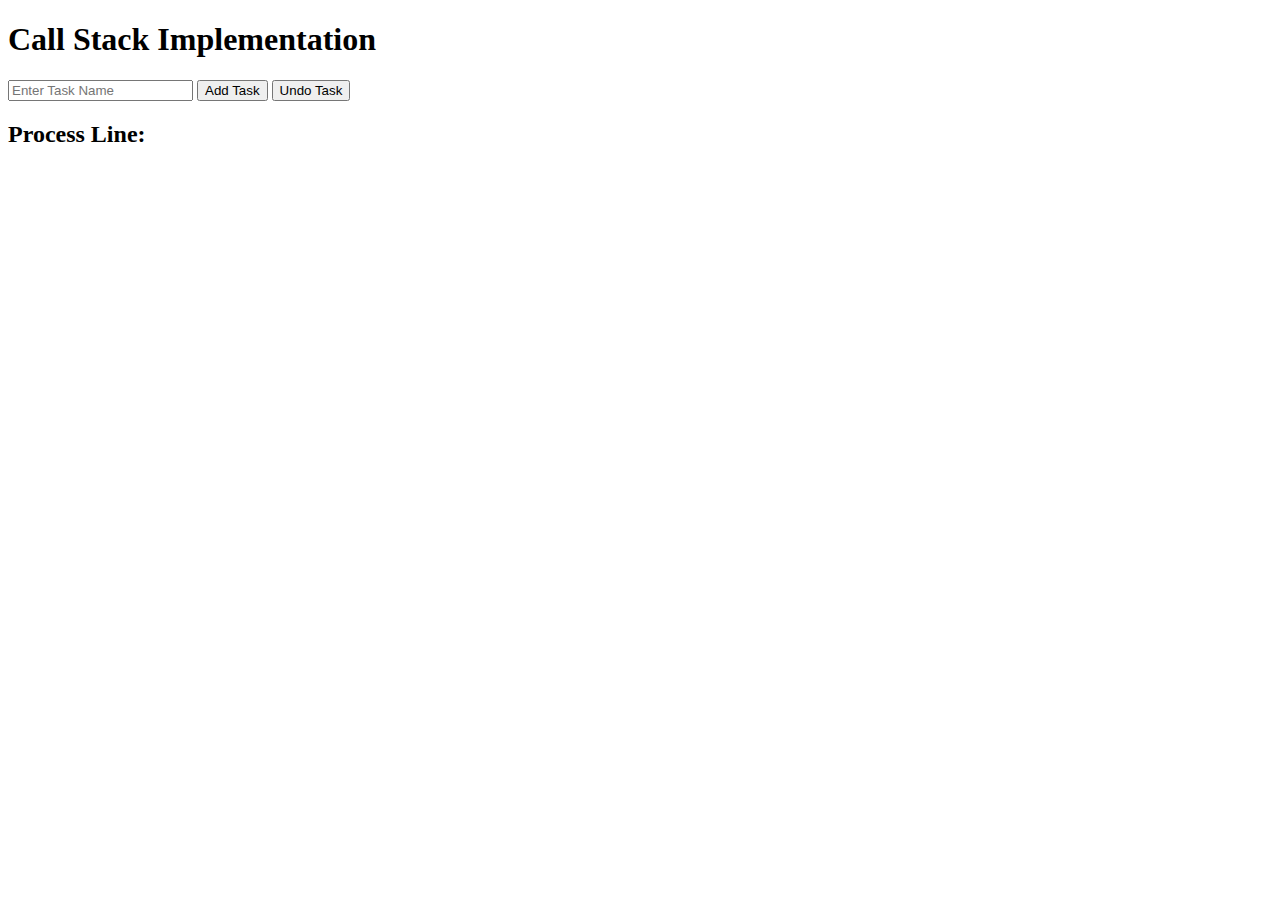
==== tasks/TASK10.html @ eeb90b40 "Update and rename TASK10.html to tasks/TASK10.html" ====
<!DOCTYPE html>
<html lang="en">
<head>
    <meta charset="UTF-8">
    <meta name="viewport" content="width=device-width, initial-scale=1.0">
    <title>Call Stack Implementation</title>
</head>
<body>
    <h1>Call Stack Implementation</h1>
    <input type="text" id="taskInput" placeholder="Enter Task Name">
    <button onclick="addTask()">Add Task</button>
    <button onclick="undoTask()">Undo Task</button>

    <h2>Process Line:</h2>
    <p id="processLine"></p>

    <script src="app.js"></script>
</body>
</html>
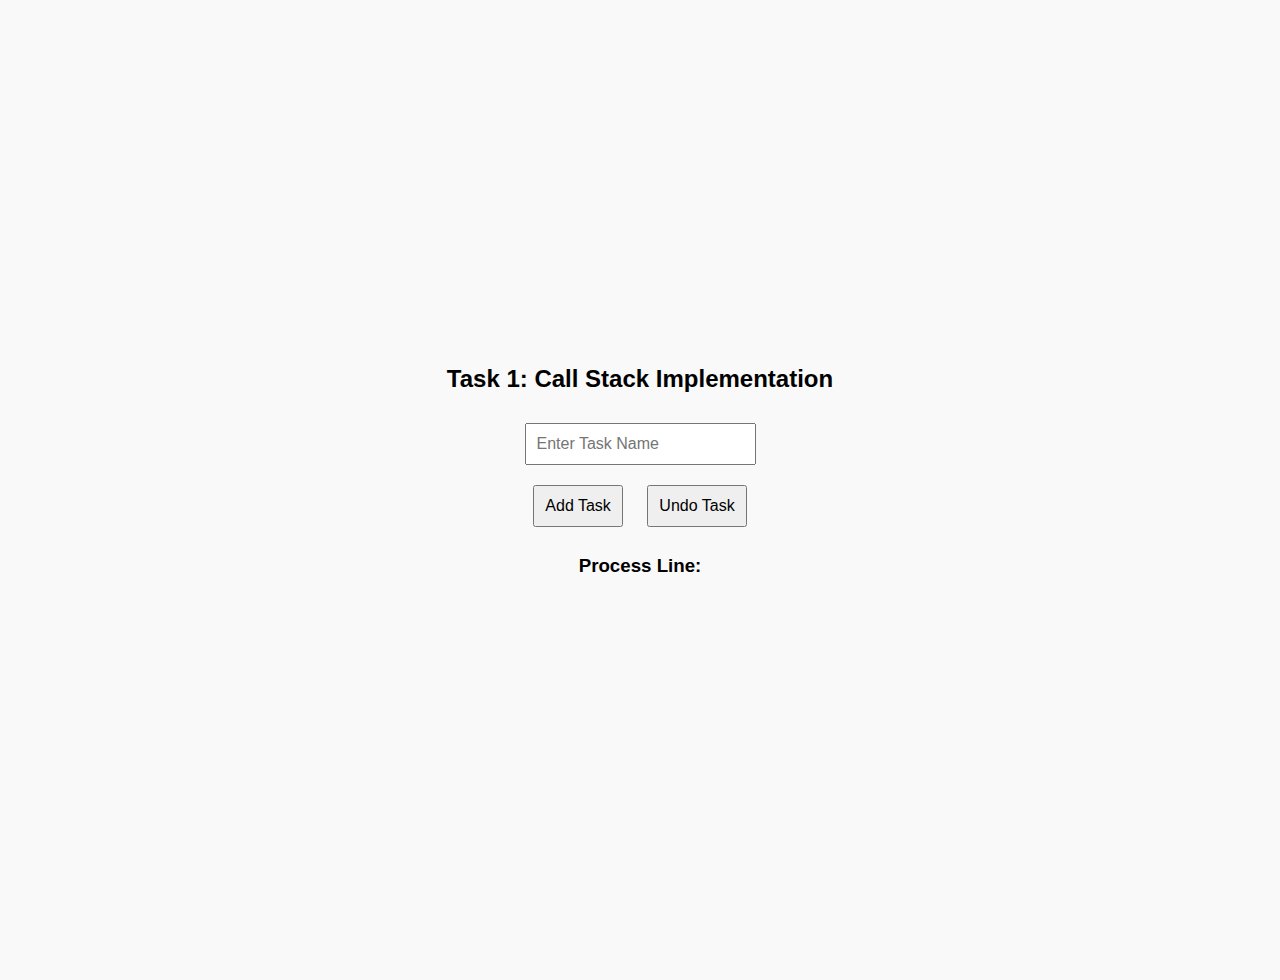
==== commit 6dfa78d8: "Update TASK10.html" ====
--- a/tasks/TASK10.html
+++ b/tasks/TASK10.html
@@ -1,19 +1,72 @@
 <!DOCTYPE html>
 <html lang="en">
 <head>
-    <meta charset="UTF-8">
-    <meta name="viewport" content="width=device-width, initial-scale=1.0">
-    <title>Call Stack Implementation</title>
+  <meta charset="UTF-8" />
+  <meta name="viewport" content="width=device-width, initial-scale=1.0"/>
+  <title>Call Stack</title>
+  <style>
+    body {
+      font-family: Arial, sans-serif;
+      padding: 2rem;
+      background-color: #f9f9f9;
+      display: flex;
+      flex-direction: column;
+      align-items: center;
+      justify-content: center;
+      height: 100vh;
+    }
+    input, button {
+      padding: 10px;
+      margin: 10px;
+      font-size: 1rem;
+    }
+    #processLine {
+      margin-top: 20px;
+      font-weight: bold;
+      font-size: 1.2rem;
+      color: #333;
+    }
+  </style>
 </head>
 <body>
-    <h1>Call Stack Implementation</h1>
-    <input type="text" id="taskInput" placeholder="Enter Task Name">
+  <h2>Task 1: Call Stack Implementation</h2>
+  <input type="text" id="taskInput" placeholder="Enter Task Name">
+  <div>
     <button onclick="addTask()">Add Task</button>
     <button onclick="undoTask()">Undo Task</button>
+  </div>
+  <h3>Process Line:</h3>
+  <p id="processLine"></p>
 
-    <h2>Process Line:</h2>
-    <p id="processLine"></p>
+  <script>
+    let callStack = [];
 
-    <script src="app.js"></script>
+    function addTask() {
+      const taskInput = document.getElementById("taskInput");
+      const taskName = taskInput.value.trim();
+
+      if (taskName) {
+        callStack.push(taskName);
+        taskInput.value = "";
+        displayStack();
+      } else {
+        alert("Please enter a task name.");
+      }
+    }
+
+    function undoTask() {
+      if (callStack.length > 0) {
+        callStack.pop();
+        displayStack();
+      } else {
+        alert("No tasks to undo.");
+      }
+    }
+
+    function displayStack() {
+      const processLine = document.getElementById("processLine");
+      processLine.textContent = callStack.join(" → ");
+    }
+  </script>
 </body>
 </html>
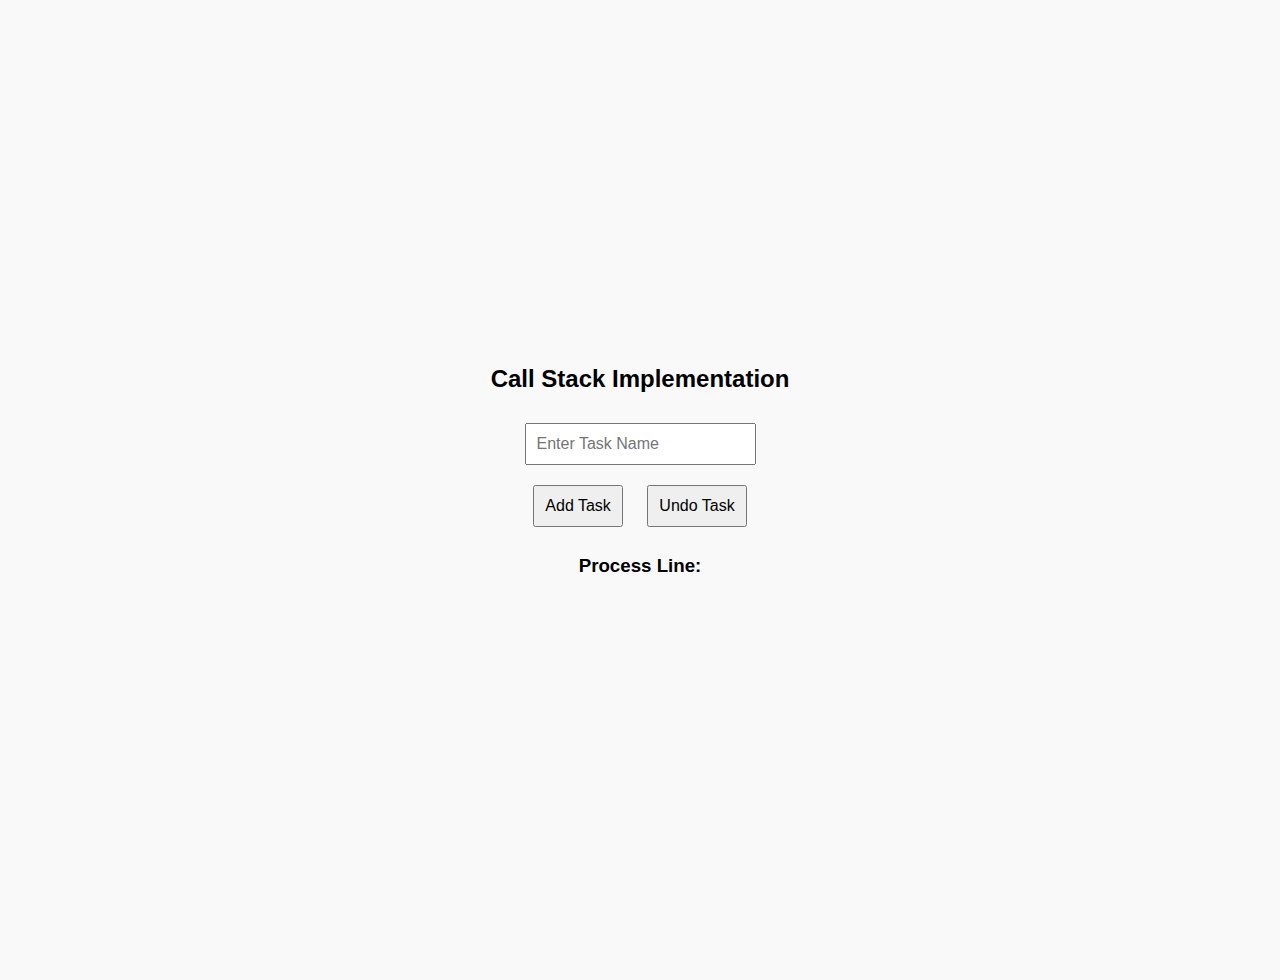
==== commit d2139dbc: "Update TASK10.html" ====
--- a/tasks/TASK10.html
+++ b/tasks/TASK10.html
@@ -29,7 +29,7 @@
   </style>
 </head>
 <body>
-  <h2>Task 1: Call Stack Implementation</h2>
+  <h2>Call Stack Implementation</h2>
   <input type="text" id="taskInput" placeholder="Enter Task Name">
   <div>
     <button onclick="addTask()">Add Task</button>
